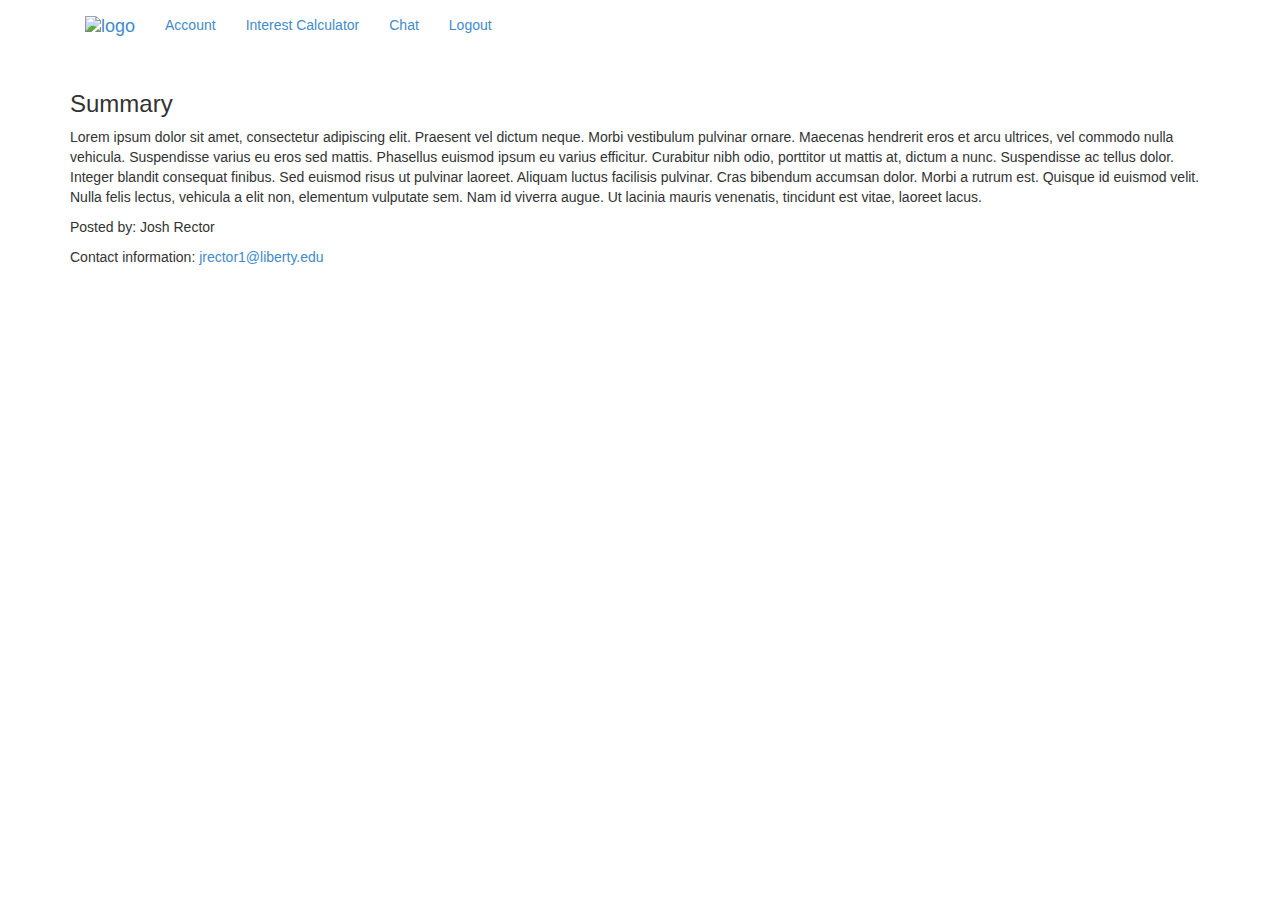
==== Phase 1/index.html @ e6b20b65 "Upload to git" ====
<!DOCTYPE html>
<html lang="en">
  <head>
    <meta charset="utf-8">
    <meta name="viewport" content="width=device-width, initial-scale=1">
    <title>CD Investment System</title>  
	<link href="https://fonts.googleapis.com/css?family=Domine|Satisfy" rel="stylesheet">
    <!-- Bootstrap core CSS -->
    <link href="bootstrap-3.2.0-dist/css/bootstrap.css" rel="stylesheet">
    <script src="../../assets/js/ie-emulation-modes-warning.js"></script>

  </head>
<!-- NAVBAR
================================================== -->
  <body>

    <div class="navbar-wrapper">
      <div class="container">
        <div class="navbar navbar-static-top" role="navigation">
          <div class="container">
            <div class="navbar-header">
              <!--button type="button" class="navbar-toggle collapsed" data-toggle="collapse" data-target=".navbar-collapse">
                <span class="sr-only">Toggle navigation</span>
                <span class="icon-bar"></span>
                <span class="icon-bar"></span>
                <span class="icon-bar"></span>
              </button-->
              <a class="navbar-brand" href="index.html">
              	<img src="images/jumbo_logo.jpg" alt="logo" style="width:80px;">
              </a>
            </div>
            <div class="navbar-collapse collapse">
              <ul class="nav navbar-nav">
                <li class="active"><a href="index.html">Account</a></li>
                <li><a href="interest.html">Interest Calculator</a></li>
                <li><a href="chat.html">Chat</a></li>  
                <li><a href="login.html">Logout</a></li>                
              </ul> 	
            </div>
          </div>
    	</div>
      </div>
    </div>
<!-- END OF NAVBAR    -->
    <div class ="container">
    	<h3>Summary</h3>
    	<p>
    		Lorem ipsum dolor sit amet, consectetur adipiscing elit. Praesent vel dictum neque. Morbi vestibulum pulvinar ornare. Maecenas hendrerit eros et arcu ultrices, vel commodo nulla vehicula. Suspendisse varius eu eros sed mattis. Phasellus euismod ipsum eu varius efficitur. Curabitur nibh odio, porttitor ut mattis at, dictum a nunc. Suspendisse ac tellus dolor. Integer blandit consequat finibus. Sed euismod risus ut pulvinar laoreet. Aliquam luctus facilisis pulvinar. Cras bibendum accumsan dolor. Morbi a rutrum est. Quisque id euismod velit. Nulla felis lectus, vehicula a elit non, elementum vulputate sem. Nam id viverra augue. Ut lacinia mauris venenatis, tincidunt est vitae, laoreet lacus.
	</p>
    </div>


    <!-- Bootstrap core JavaScript
    ================================================== -->
    <!-- Placed at the end of the document so the pages load faster -->
    <script src="https://ajax.googleapis.com/ajax/libs/jquery/1.11.1/jquery.min.js"></script>
    <!-- Include all compiled plugins (below), or include individual files as needed -->
    <script src="bootstrap-3.2.0-dist/js/bootstrap.min.js"></script>
</body>
<footer>
  <div class="container">
  	<p class="footer">Posted by: Josh Rector</p>
  	<p>Contact information: <a href="mailto:jrector1@liberty.edu">
  	jrector1@liberty.edu</a></p>
	</div>
</footer>
</html>
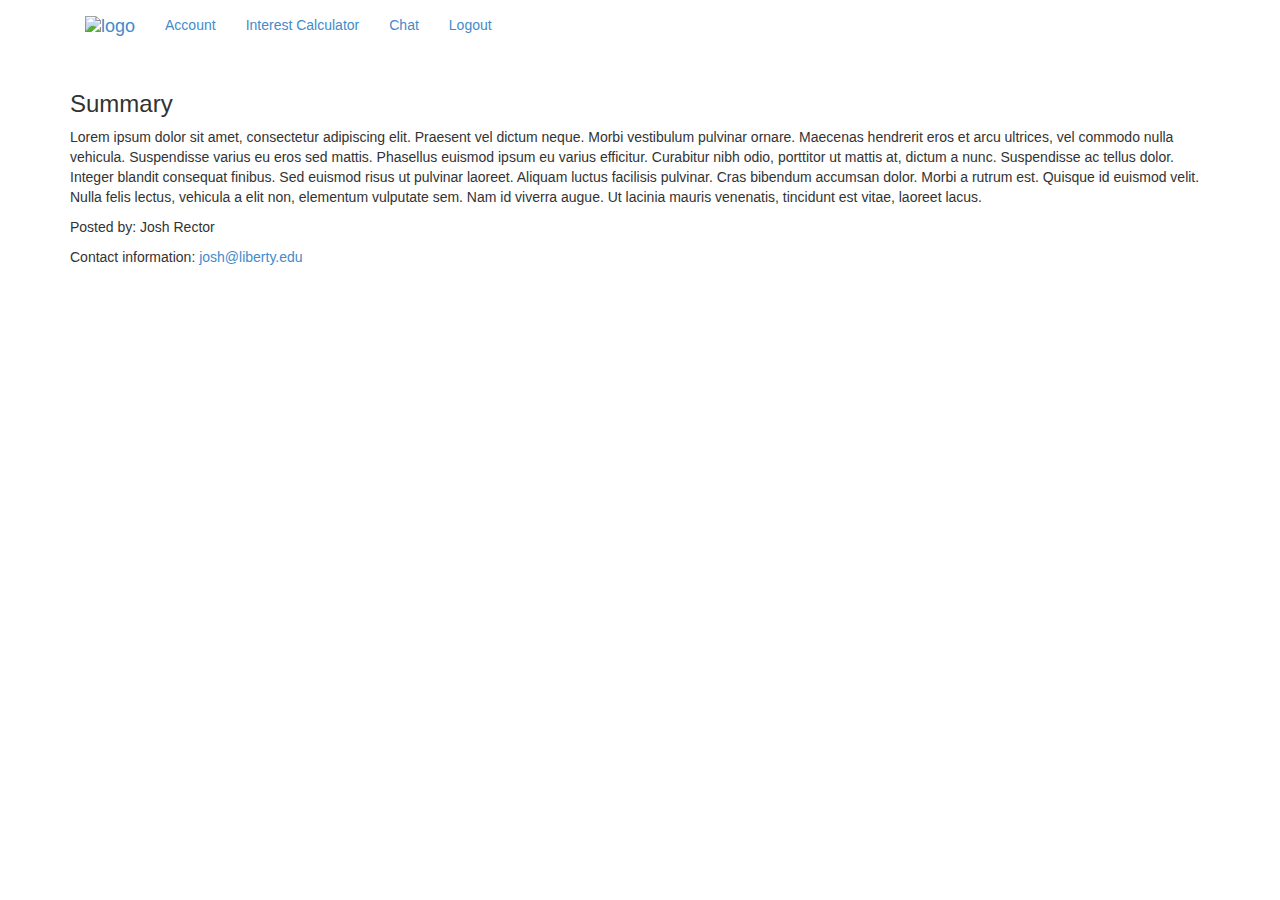
==== commit 86bf07e7: "Update index.html" ====
--- a/Phase 1/index.html
+++ b/Phase 1/index.html
@@ -3,7 +3,7 @@
   <head>
     <meta charset="utf-8">
     <meta name="viewport" content="width=device-width, initial-scale=1">
-    <title>CD Investment System</title>  
+    <title>CD Investment Management System</title>  
 	<link href="https://fonts.googleapis.com/css?family=Domine|Satisfy" rel="stylesheet">
     <!-- Bootstrap core CSS -->
     <link href="bootstrap-3.2.0-dist/css/bootstrap.css" rel="stylesheet">
@@ -60,8 +60,8 @@
 <footer>
   <div class="container">
   	<p class="footer">Posted by: Josh Rector</p>
-  	<p>Contact information: <a href="mailto:jrector1@liberty.edu">
-  	jrector1@liberty.edu</a></p>
+  	<p>Contact information: <a href="mailto:josh@liberty.edu">
+  	josh@liberty.edu</a></p>
 	</div>
 </footer>
 </html>
